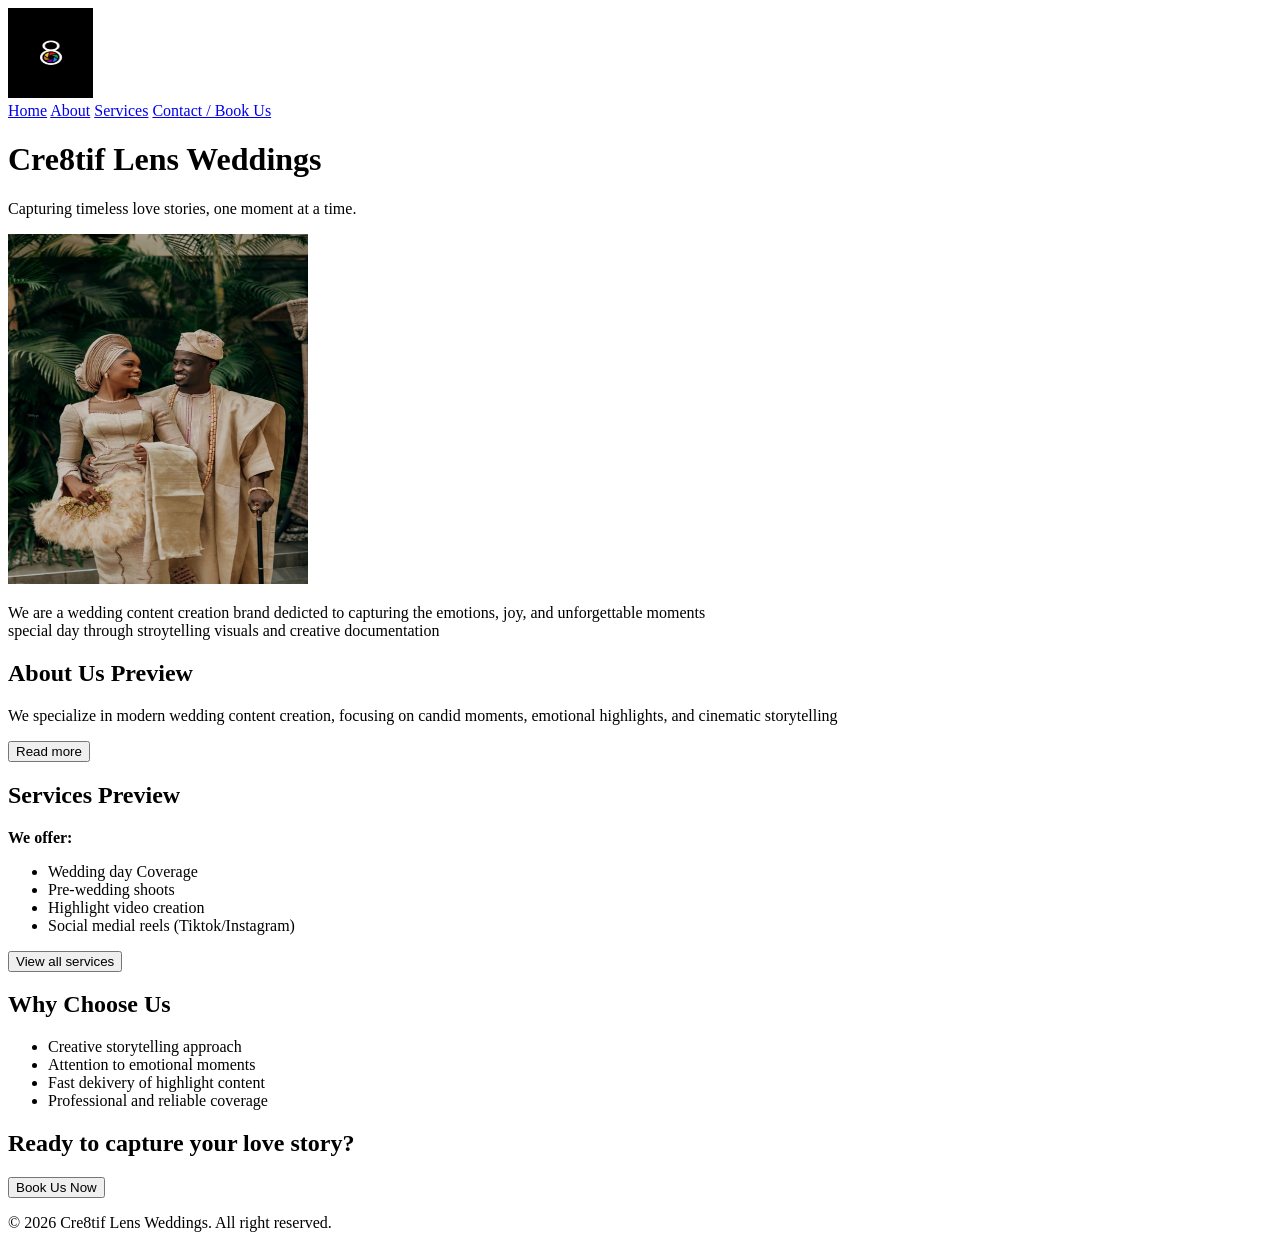
==== index.html @ 2613f4f9 "first-commit" ====
<!DOCTYPE html>
<html lang="en">

<head>
    <meta charset="UTF-8">
    <meta name="viewport" content="width=device-width, initial-scale=1.0">
    <title>MY WEBSITE</title>
</head>

<body>
    <header>
        <img src="Logo.JPEG" width="85px" height="90px">
        <nav>
            <a href="index.html">Home</a>
            <a href="about.html">About</a>
            <a href="service.html">Services</a>
            <a href="contact.html">Contact / Book Us</a>
        </nav>
    </header>

    <main>
        <h1> Cre8tif Lens Weddings</h1>
            <p>Capturing timeless love stories, one moment at a time.</p>
            <img src="TRAD.jpg" width="300px" height="350px">
            <p>We are a wedding content creation brand dedicted to capturing the emotions, joy, and unforgettable moments<br>special day through stroytelling visuals and creative documentation</p>

        <h2>About Us Preview</h2>
            <p>We specialize in modern wedding content creation, focusing on candid moments, emotional highlights, and cinematic storytelling</p>
            <a href="about.html"><button>Read more</button></a>

        <h2>Services Preview</h2>
            <p><strong>We offer:</strong></p>
            <ul>
                <li>Wedding day Coverage</li>
                <li>Pre-wedding shoots</li>
                <li>Highlight video creation</li>
                <li>Social medial reels (Tiktok/Instagram)</li>
            </ul>
            <a href="service.html"><button>View all services</button></a>

        <h2>Why Choose Us</h2>
            <ul>
                <li>Creative storytelling approach</li>
                <li>Attention to emotional moments</li>
                <li>Fast dekivery of highlight content</li>
                <li>Professional and reliable coverage</li>
            </ul>
        <h2>Ready to capture your love story?</h2>
            <a href="contact.html"><button>Book Us Now</button></a>
    </main>
    
    <footer>
        <p>&copy; 2026 Cre8tif Lens Weddings. All right reserved.</p>
    </footer>

</body>

</html>
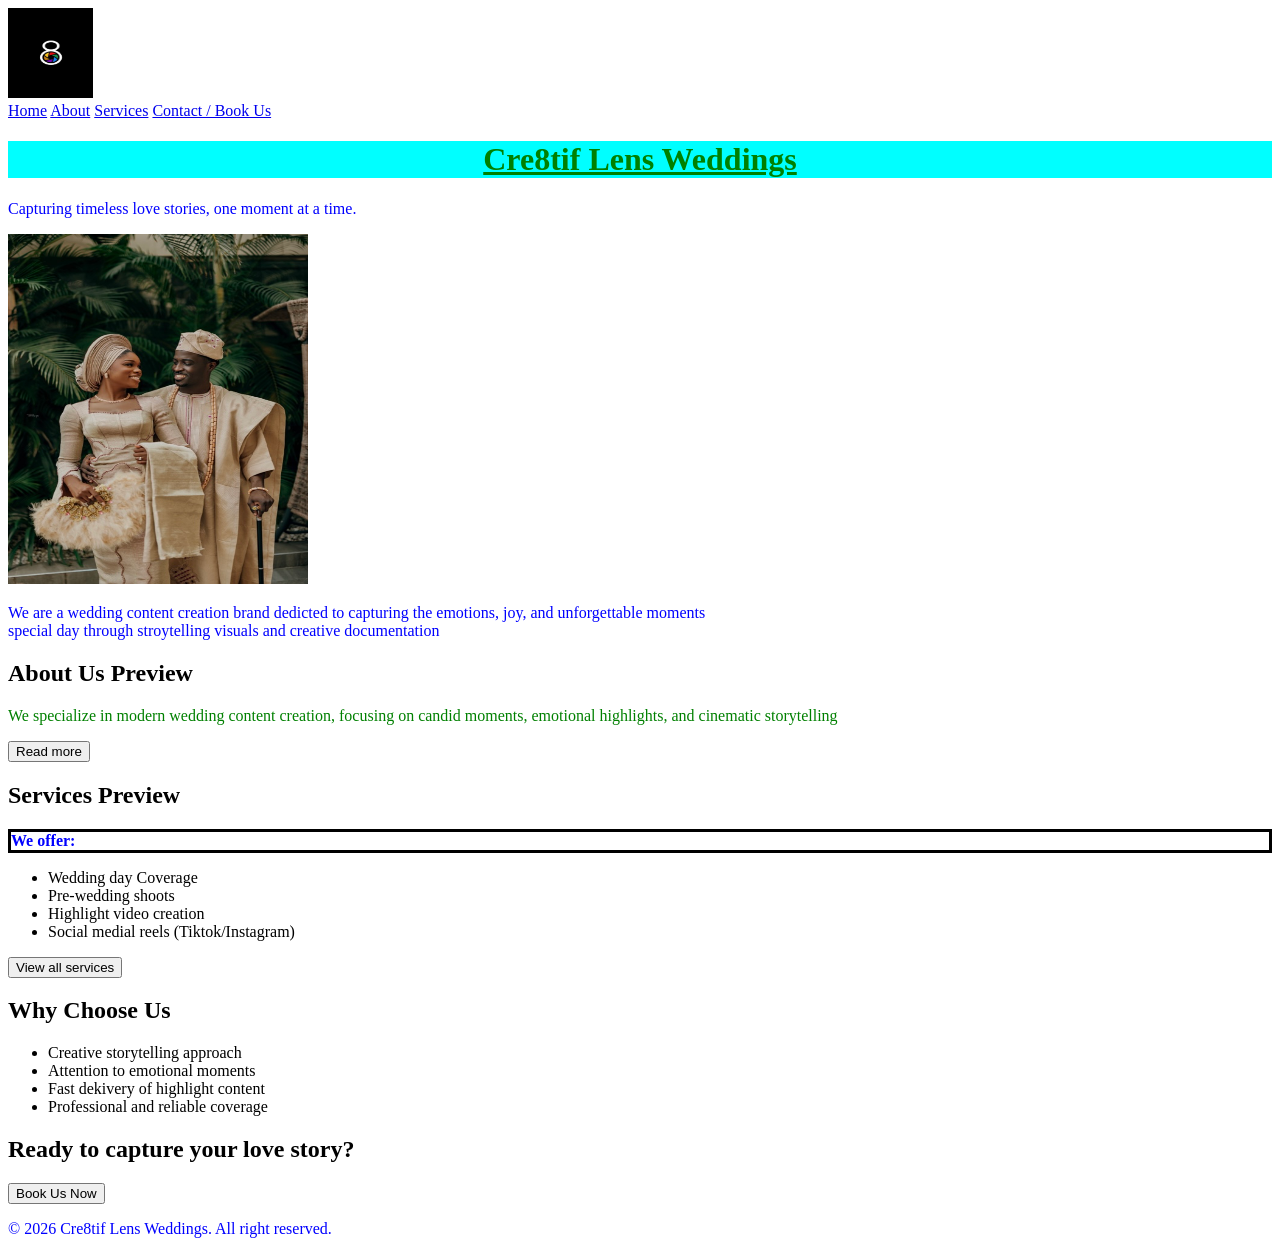
==== commit 67d1590d: "added css hex and rgb colors with font family and font weight" ====
--- a/index.html
+++ b/index.html
@@ -5,6 +5,34 @@
     <meta charset="UTF-8">
     <meta name="viewport" content="width=device-width, initial-scale=1.0">
     <title>MY WEBSITE</title>
+    <style>
+    /*Element selector*/
+        h1 {
+            color: red;
+            text-decoration: underline;
+            background-color: aqua;
+            text-align: center;
+        }
+        
+        p {
+            color: blue;
+        }
+    /*Element selector Ended*/
+
+    /*Class selector*/
+        .color-green {
+            color: green;
+        }
+    /*Class selector Ended*/
+
+    /*ID selector*/
+        #paragraph{
+            border-width: 3px;
+            border-color: black;
+            border-style: solid;
+        }
+    /*ID selector Ended*/
+    </style>
 </head>
 
 <body>
@@ -19,17 +47,17 @@
     </header>
 
     <main>
-        <h1> Cre8tif Lens Weddings</h1>
+        <h1 class="color-green">Cre8tif Lens Weddings</h1>
             <p>Capturing timeless love stories, one moment at a time.</p>
             <img src="TRAD.jpg" width="300px" height="350px">
             <p>We are a wedding content creation brand dedicted to capturing the emotions, joy, and unforgettable moments<br>special day through stroytelling visuals and creative documentation</p>
 
         <h2>About Us Preview</h2>
-            <p>We specialize in modern wedding content creation, focusing on candid moments, emotional highlights, and cinematic storytelling</p>
+            <p class="color-green">We specialize in modern wedding content creation, focusing on candid moments, emotional highlights, and cinematic storytelling</p>
             <a href="about.html"><button>Read more</button></a>
 
         <h2>Services Preview</h2>
-            <p><strong>We offer:</strong></p>
+            <p id="paragraph"><strong>We offer:</strong></p>
             <ul>
                 <li>Wedding day Coverage</li>
                 <li>Pre-wedding shoots</li>
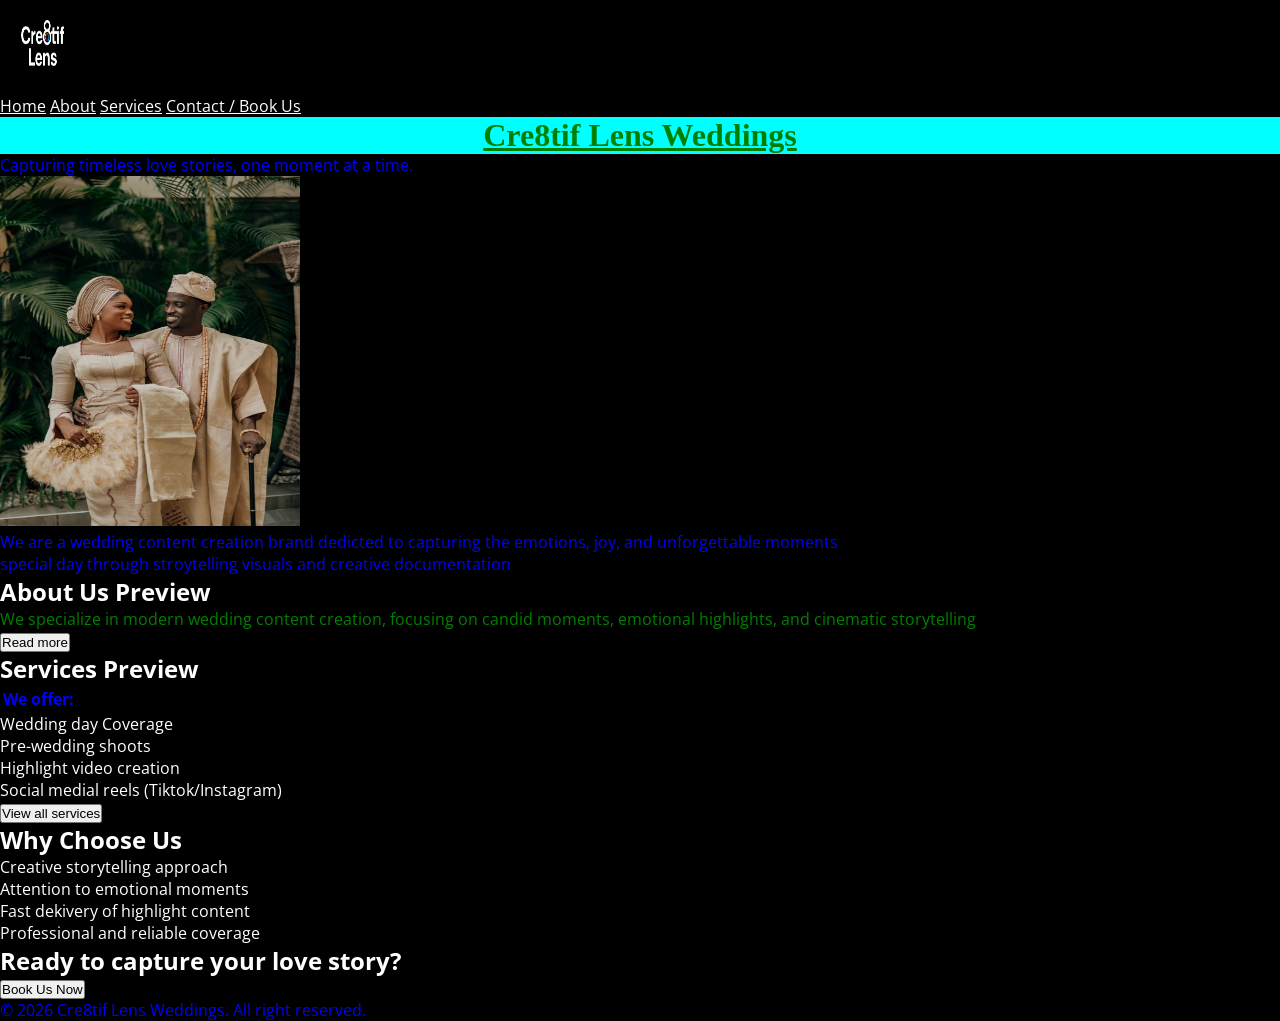
==== commit 0d2b575c: "Icons, flexbox and pseudo classes" ====
--- a/index.html
+++ b/index.html
@@ -5,6 +5,7 @@
     <meta charset="UTF-8">
     <meta name="viewport" content="width=device-width, initial-scale=1.0">
     <title>MY WEBSITE</title>
+    <link rel="stylesheet" href="style.css">
     <style>
     /*Element selector*/
         h1 {
@@ -35,9 +36,9 @@
     </style>
 </head>
 
-<body>
+<body class="dark">
     <header>
-        <img src="Logo.JPEG" width="85px" height="90px">
+        <img src="Cre8tif.jpg" width="85px" height="90px">
         <nav>
             <a href="index.html">Home</a>
             <a href="about.html">About</a>
--- a/style.css
+++ b/style.css
@@ -0,0 +1,144 @@
+/*@import url('https://fonts.googleapis.com/css2?family=UnifrakturMaguntia&display=swap');*/
+@import url('https://fonts.googleapis.com/css2?family=Open+Sans:ital,wght@0,300..800;1,300..800&display=swap');
+@font-face {
+    font-family: "customfont";
+    src: url(UnifrakturMaguntia-Regular.ttf);
+}
+
+* {
+    margin: 0px;
+    padding: 0px;
+    box-sizing: border-box;
+ }
+ 
+ body {
+    font-family: open sans, sans-serif;
+ }
+ 
+ h1{
+    font-family: Georgia, 'Times New Roman', Times, serif;
+ }
+
+ .code {
+    font-family: customfont, cursive;
+    color: #000000
+ }
+
+ .highlight {
+     background-color: yellow;
+ }
+.thin{
+    font-weight: 300;
+}
+p {
+    text-align: justify;
+}
+p,a {
+    color:#ffffff;
+}
+a.no-highlight {
+    color: #ff0000;
+    text-decoration: none;
+}
+.normal{
+    font-weight: 400;
+}
+.black{
+    font-weight: 900;
+}
+.bold{
+    font-weight: 700;
+}
+ .font-bold {
+     font-weight: bold;
+ }
+.text-sm{
+    font-size: 14px;
+}
+.text-xs{
+    font-size: 12px;
+}
+.text-normal{
+    font-size: 16px;
+}
+.text-lg{
+    font-size: 18px;
+}
+.text-xl{
+    font-size: 20px;
+}
+.text-2xl{
+    font-size: 22px;
+}
+.text-3xl{
+    font-size: 24px;
+}
+
+ #free-wifi {
+     border-color: blue;
+     border-width: 2px;
+     border-style: solid;
+ }
+
+ .dark {
+     background-color: black;
+     color: white;
+ }
+
+ .box {
+     margin: 0 auto;
+     padding: 10px 10px 5px 10px;
+     width: 500px;
+     height: 300px;
+     background-color: lightblue;
+     border-width: 3px;
+     border-color: yellow;
+     border-style: solid;
+     text-align: center;
+     border-radius: 20px;
+ }
+
+ .btn {
+     padding-top: 10px;
+     padding-right: 20px;
+     padding-bottom: 10px;
+     padding-left: 20px;
+     margin-top: 10px;
+     border: none;
+     border-radius: 6px;
+ }
+
+ .btn-primary {
+     background-color: rgb(25, 147, 208);
+     color: white;
+ }
+
+ .btn-danger {
+     background-color: red;
+     color: white;
+ }
+
+ .btn-warning {
+     background-color: yellow;
+     color: black;
+ }
+
+ .btn-custom {
+    background-color: #461780;
+    color: #ffffff;
+ }
+
+ .parent-container {
+    background-color: #461780;
+    height: 100px;
+    width: 400px;
+    border: 2px solid #ffbf00;
+    margin: 20px;
+ }
+
+ .child-container{
+    background-color: #ffffff;
+    height: 100px;
+    width: 200px;
+    border: 2px solid #0000ff;
+ }
